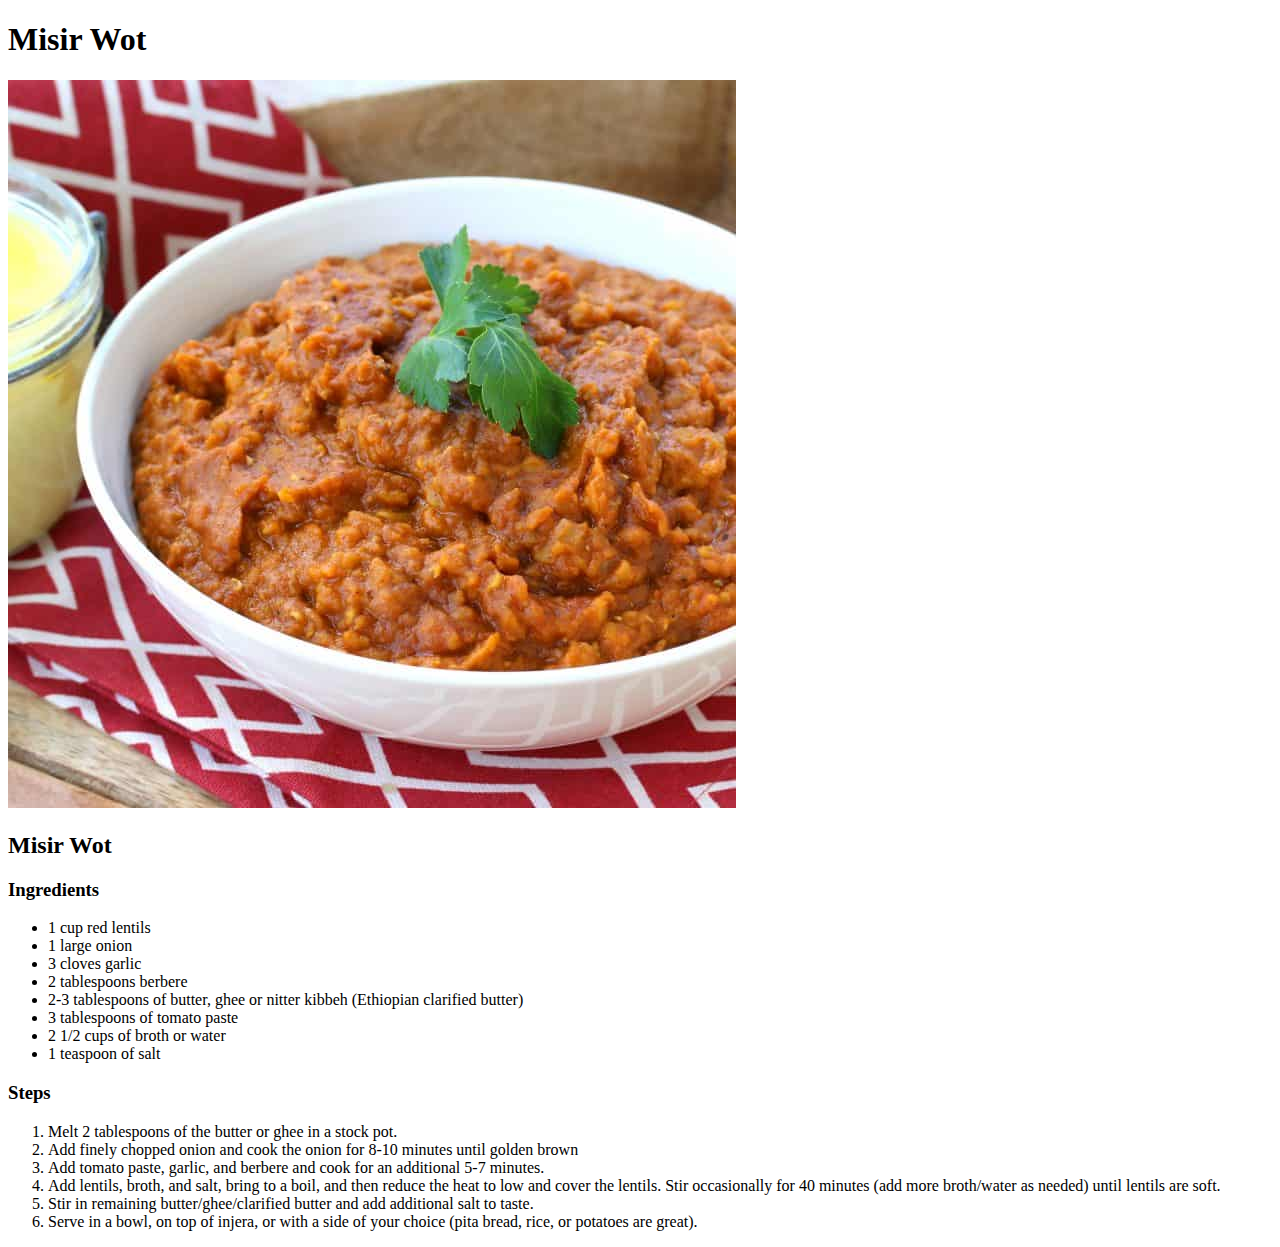
==== recipes/misirWot.html @ 6c341d3f "Initial commit" ====
<!DOCTYPE html>
<html lang="en">
<head>
    <meta charset="UTF-8">
    <meta http-equiv="X-UA-Compatible" content="IE=edge">
    <meta name="viewport" content="width=device-width, initial-scale=1.0">
    <title>Misir Wot</title>
</head>
<body>
    <h1>Misir Wot</h1>
    
    <!--Image of Ham and Cheese Sandwich-->
    <img src="../images/misirWot.jpg" alt="Misir Wot with a fresh herb garnish on top">
    
    <!--Description Headings-->
    <h2>Misir Wot</h4>
    <h3>Ingredients</h3>

    <!--Unordered List of Ingredients-->
    <ul>
        <li>1 cup red lentils</li>
        <li>1 large onion</li>
        <li>3 cloves garlic</li>
        <li>2 tablespoons berbere</li>
        <li>2-3 tablespoons of butter, ghee or nitter kibbeh (Ethiopian clarified butter)</li>
        <li>3 tablespoons of tomato paste</li>
        <li>2 1/2 cups of broth or water</li>
        <li>1 teaspoon of salt</li>
    </ul>

    <!--Steps Heading-->
    <h3>Steps</h3>

    <!--Ordered List for Step-by-Step Instructions-->
    <ol>
        <li>Melt 2 tablespoons of the butter or ghee in a stock pot.</li>
        <li>Add finely chopped onion and cook the onion for 8-10 minutes until golden brown</li>
        <li>Add tomato paste, garlic, and berbere and cook for an additional 5-7 minutes.</li>
        <li>Add lentils, broth, and salt, bring to a boil, and then reduce the heat to low and 
            cover the lentils. Stir occasionally for 40 minutes (add more broth/water as needed) 
            until lentils are soft.</li>
        <li>Stir in remaining butter/ghee/clarified butter and add additional salt to taste.</li>
        <li>Serve in a bowl, on top of injera, or with a side of your choice 
            (pita bread, rice, or potatoes are great).</li>
    </ol>
</body>
</html>
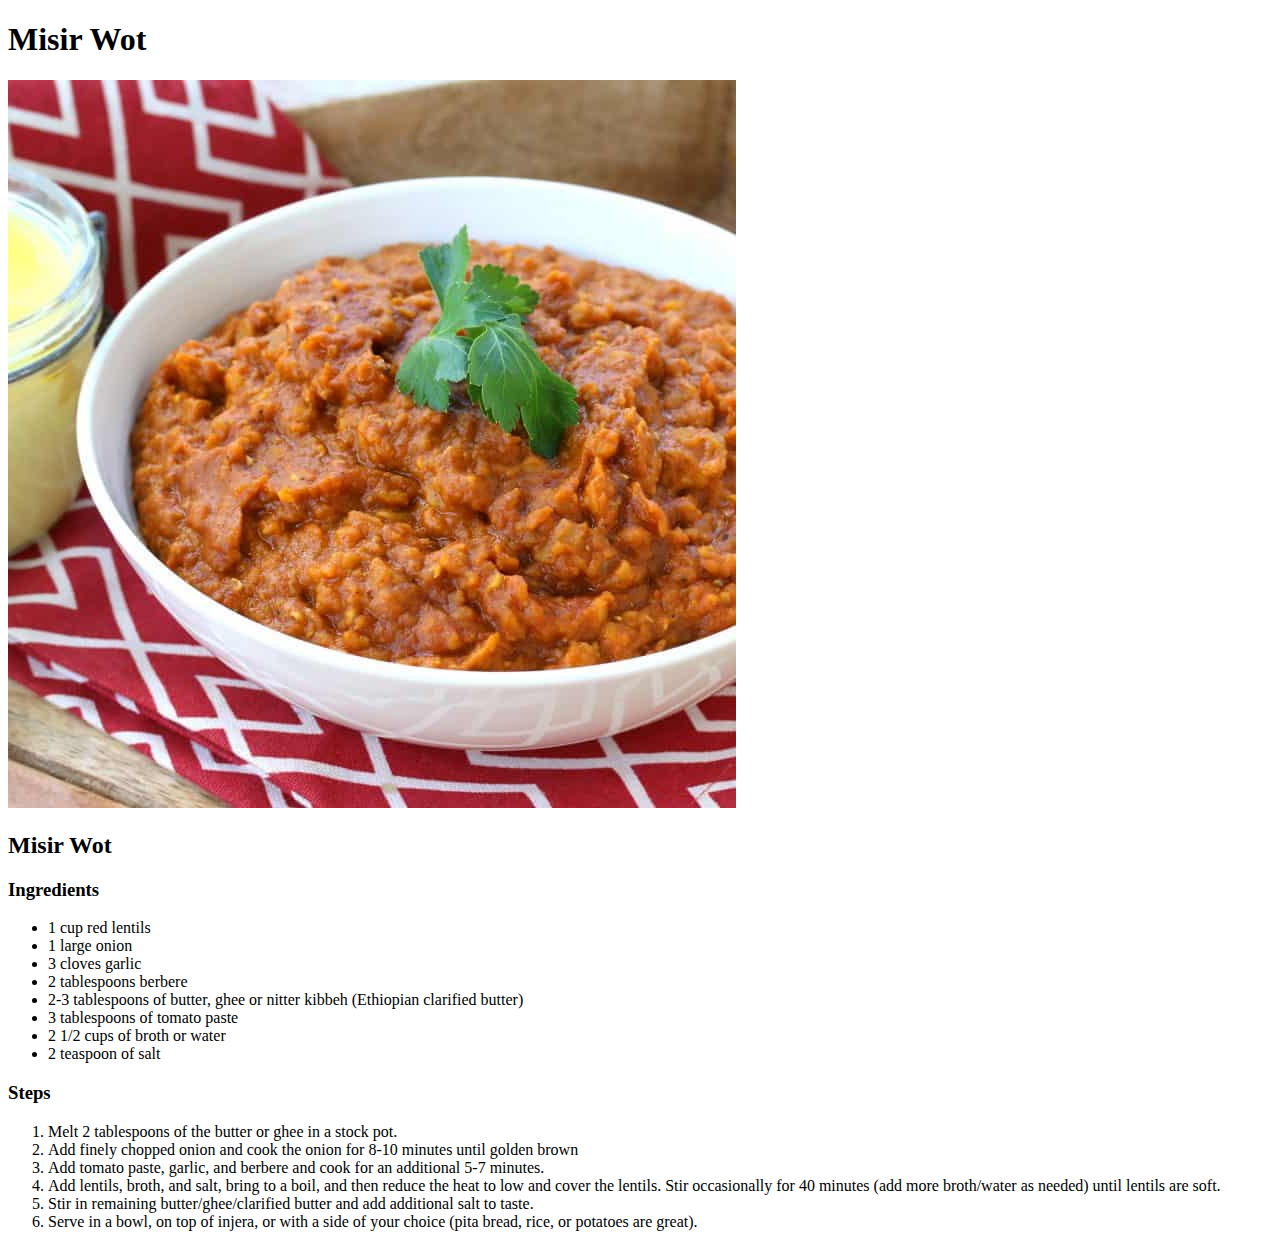
==== commit 090db434: "Minor formatting changes to HTML files" ====
--- a/recipes/misirWot.html
+++ b/recipes/misirWot.html
@@ -25,7 +25,7 @@
         <li>2-3 tablespoons of butter, ghee or nitter kibbeh (Ethiopian clarified butter)</li>
         <li>3 tablespoons of tomato paste</li>
         <li>2 1/2 cups of broth or water</li>
-        <li>1 teaspoon of salt</li>
+        <li>2 teaspoon of salt</li>
     </ul>
 
     <!--Steps Heading-->
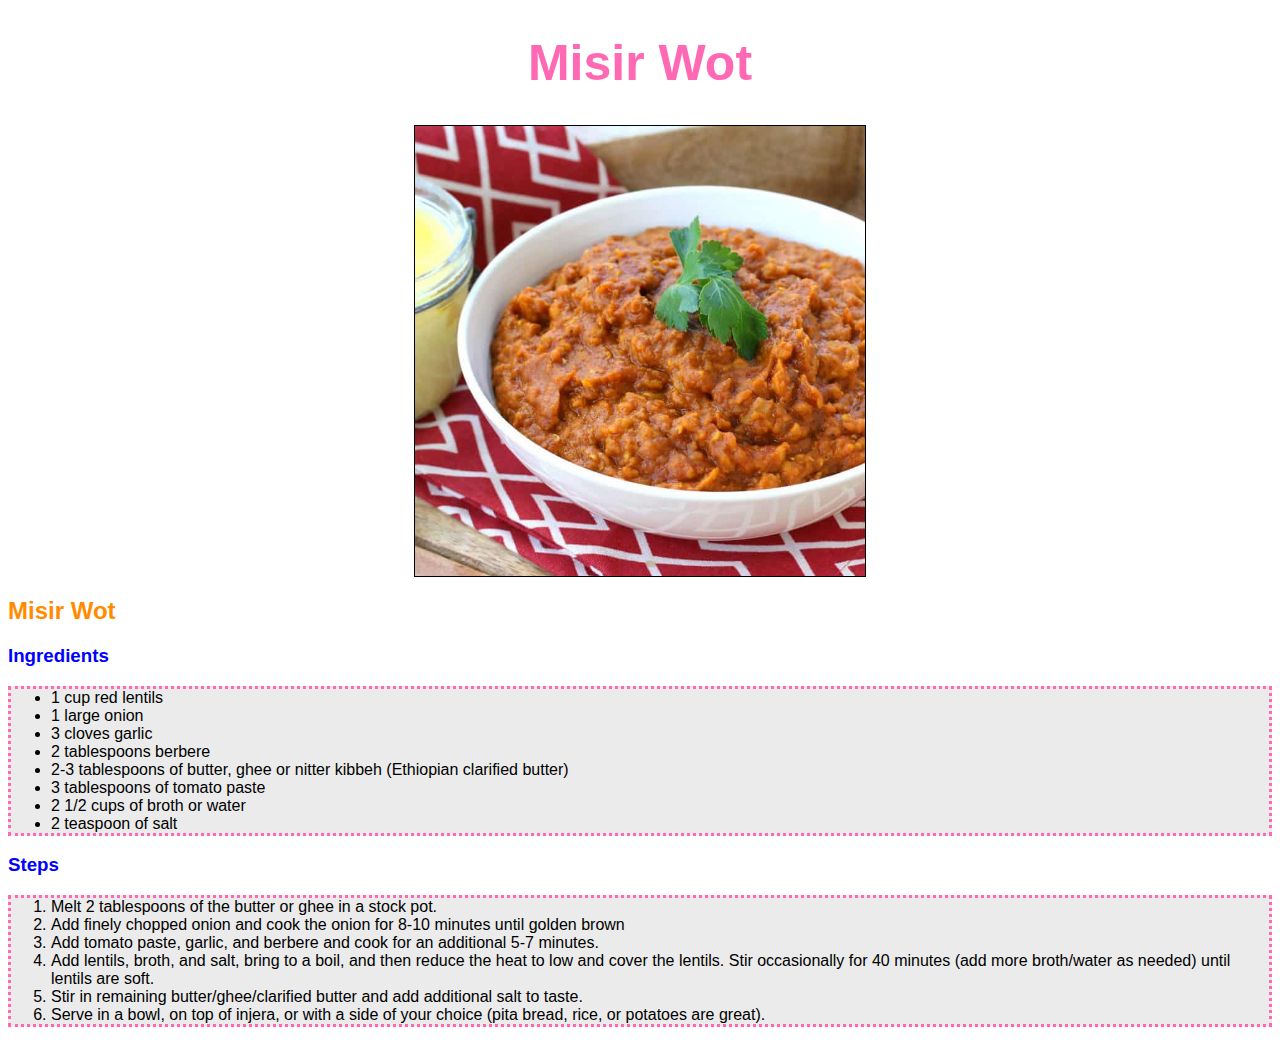
==== commit fd6fd344: "Add styles using CSS" ====
--- a/recipes/misirWot.html
+++ b/recipes/misirWot.html
@@ -1,6 +1,9 @@
 <!DOCTYPE html>
 <html lang="en">
 <head>
+    <!--css style sheet-->
+    <link rel="stylesheet" href="../style.css">
+
     <meta charset="UTF-8">
     <meta http-equiv="X-UA-Compatible" content="IE=edge">
     <meta name="viewport" content="width=device-width, initial-scale=1.0">
@@ -10,7 +13,9 @@
     <h1>Misir Wot</h1>
     
     <!--Image of Ham and Cheese Sandwich-->
-    <img src="../images/misirWot.jpg" alt="Misir Wot with a fresh herb garnish on top">
+    <img src="../images/misirWot.jpg" 
+    alt="Misir Wot with a fresh herb garnish on top"
+    class="center">
     
     <!--Description Headings-->
     <h2>Misir Wot</h4>
--- a/style.css
+++ b/style.css
@@ -0,0 +1,57 @@
+/* style.css */
+
+h1 {
+    color: hotpink;
+    font-size: 50px;
+    font-weight: bold;
+    font-family:Arial, Helvetica, sans-serif;
+    text-align: center;
+}
+
+button.linkToRecipe {
+    background-color: orange;
+    color: white;
+}
+
+button {
+   font-family: Arial, Helvetica, sans-serif;
+   font-size: 25px;
+}
+
+.button-container {
+    text-align: left;
+}
+
+/* following will be for recipe pages */
+
+h2, h3, ul, ol {
+    font-family: Arial, Helvetica, sans-serif;
+}
+
+ul, ol {
+    background-color: rgb(235, 235, 235);
+    border: dotted;
+    border-width: 3px;
+    border-color: hotpink;
+}
+
+h2 {
+    color: darkorange;
+}
+
+h3 {
+    color: blue;
+}
+
+img {
+    height: auto;
+    width: 450px;
+    border-style: solid;
+    border-width: 1.5px;
+}
+
+.center {
+    display: block;
+    margin-left: auto;
+    margin-right: auto;
+}